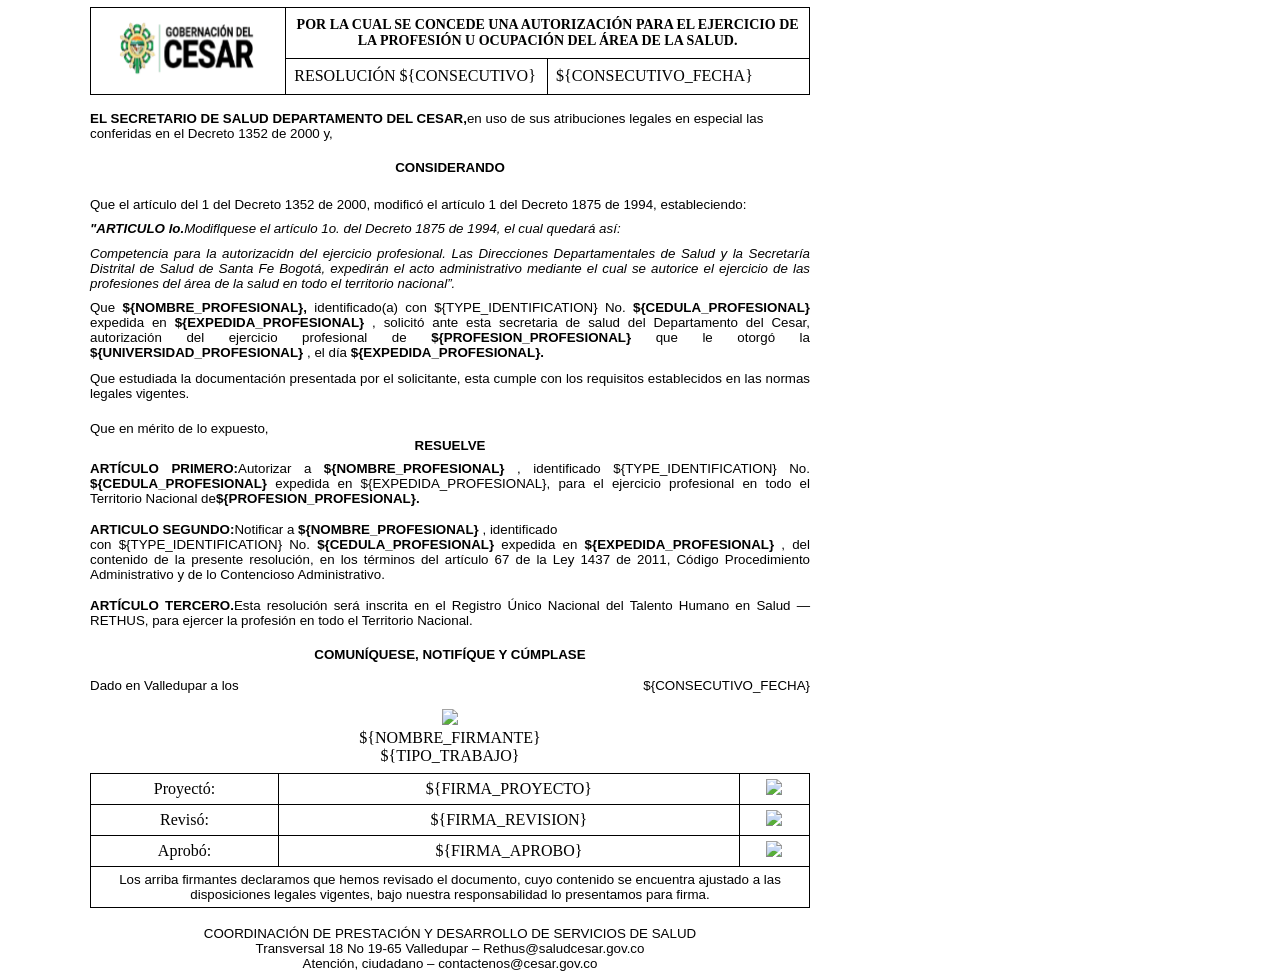
==== resources/templates/certificate/plantilla_certificado_rethus.html @ aa71cb9e "feat: remove nO of template" ====
<!DOCTYPE html>
<html lang="en">

<head>
    <meta charset="UTF-8">
</head>
<style>
    * {
        margin: 0;
        padding: 0;
        text-indent: 0
    }

    h3 {
        color: #000;
        font-family: Arial, sans-serif;
        font-style: normal;
        font-weight: 700;
        text-decoration: none;
        font-size: 10pt
    }

    .p,
    p {
        color: #000;
        font-family: Arial, sans-serif;
        font-style: normal;
        font-weight: 400;
        text-decoration: none;
        font-size: 10pt;
        margin: 0
    }

    table {
        width: 100%;
        border-collapse: collapse
    }

    td,
    th {
        border: 1px solid #000;
        padding: 5px;
        text-align: center
    }
</style>

<body style="padding:7px 90px;box-sizing:border-box;text-align:center;max-width:900px">
    <table style="width:100%;border:1px solid #000;border-collapse:collapse;table-layout:fixed">
        <tr>
            <td style="width:20%;text-align:center;border:1px solid #000;vertical-align:middle;padding:8px" rowspan="2">
                <img src="[data-uri]"
                    height="100%" width="80%">
            </td>
            <td style="width:60%;text-align:center;border:1px solid #000;vertical-align:middle;padding:8px;font-size:14px;font-weight:700"
                colspan="2">POR LA CUAL SE CONCEDE UNA AUTORIZACIÓN PARA EL EJERCICIO DE LA PROFESIÓN U OCUPACIÓN DEL
                ÁREA DE LA SALUD.</td>
        </tr>
        <tr>
            <td style="width:30%;text-align:left;border:1px solid #000;vertical-align:middle;padding:8px">RESOLUCIÓN
                ${CONSECUTIVO}</td>
            <td style="width:30%;text-align:left;border:1px solid #000;vertical-align:middle;padding:8px">
                ${CONSECUTIVO_FECHA}</td>
        </tr>
    </table>
    <div style="padding-top:1rem;text-align:left">
        <p><b>EL SECRETARIO DE SALUD DEPARTAMENTO DEL CESAR,</b>en uso de sus atribuciones legales en especial las
            conferidas en el Decreto 1352 de 2000 y,</p><br>
    </div>
    <div style="padding-top:.1rem">
        <h3>CONSIDERANDO</h3><br>
    </div>
    <div style="padding-top:.2rem;text-align:left">
        <p>Que el artículo del 1 del Decreto 1352 de 2000, modificó el artículo 1 del Decreto 1875 de 1994,
            estableciendo:</p>
    </div>
    <div style="text-align:left;padding-top:.6rem">
        <p><i><b>"ARTICULO lo.</b>Modiflquese el artículo 1o. del Decreto 1875 de 1994, el cual quedará así:</i></p>
    </div>
    <div style="text-align:left;padding-top:.6rem">
        <p style="text-align:justify"><i>Competencia para la autorizacidn del ejercicio profesional. Las Direcciones
                Departamentales de Salud y la Secretaría Distrital de Salud de Santa Fe Bogotá, expedirán el acto
                administrativo mediante el cual se autorice el ejercicio de las profesiones del área de la salud en todo
                el territorio nacional”.</i></p>
    </div>
    <div style="text-align:justify;padding-top:.6rem">
        <p>Que<b> ${NOMBRE_PROFESIONAL}, </b>identificado(a) con ${TYPE_IDENTIFICATION}
            No.<strong> ${CEDULA_PROFESIONAL} </strong>expedida en<strong> ${EXPEDIDA_PROFESIONAL} </strong>, solicitó
            ante
            esta secretaria de salud del Departamento del Cesar, autorización del ejercicio profesional
            de<strong> ${PROFESION_PROFESIONAL} </strong>que le otorgó la<strong> ${UNIVERSIDAD_PROFESIONAL} </strong>,
            el
            día<strong> ${EXPEDIDA_PROFESIONAL}. </strong></p>
    </div>
    <div style="text-align:justify;padding-top:.7rem">
        <p>Que estudiada la documentación presentada por el solicitante, esta cumple con los requisitos establecidos en
            las normas legales vigentes.</p><br>
    </div>
    <div style="text-align:left;padding-top:.1rem">
        <p>Que en mérito de lo expuesto,</p>
    </div>
    <div style="padding-top:.1rem">
        <h3>RESUELVE</h3>
    </div>
    <div style="text-align:justify;padding-top:.5rem">
        <p><strong>ARTÍCULO PRIMERO:</strong>Autorizar a<strong> ${NOMBRE_PROFESIONAL} </strong>, identificado
            ${TYPE_IDENTIFICATION} No.<strong> ${CEDULA_PROFESIONAL} </strong>expedida en ${EXPEDIDA_PROFESIONAL}, para
            el
            ejercicio profesional en todo el Territorio Nacional de<strong>${PROFESION_PROFESIONAL}.</strong></p>
    </div>
    <div style="text-align:justify;padding-top:1rem">
        <p><strong>ARTICULO SEGUNDO:</strong>Notificar a<strong> ${NOMBRE_PROFESIONAL} </strong>, identificado</p>
    </div>
    <div style="text-align:justify">
        <p>con ${TYPE_IDENTIFICATION} No.<strong> ${CEDULA_PROFESIONAL} </strong>expedida
            en<strong> ${EXPEDIDA_PROFESIONAL} </strong>, del contenido de la presente resolución, en los términos del
            artículo 67 de la Ley 1437 de 2011, Código Procedimiento Administrativo y de lo Contencioso Administrativo.
        </p>
    </div>
    <div style="text-align:justify;padding-top:1rem">
        <p><strong>ARTÍCULO TERCERO.</strong>Esta resolución será inscrita en el Registro Único Nacional del Talento
            Humano en Salud —RETHUS, para ejercer la profesión en todo el Territorio Nacional.</p><br>
    </div>
    <div style="padding-top:.1rem">
        <h3>COMUNÍQUESE, NOTIFÍQUE Y CÚMPLASE</h3>
    </div>
    <div style="overflow:hidden;padding-top:1rem">
        <p style="float:left">Dado en Valledupar a los</p>
        <p style="float:right"> ${CONSECUTIVO_FECHA} </p>
    </div>
    <div style="text-align:center;padding-top:1rem">
        <div><img src="${FIRMA_PRINCIPAL}"></div>
        <div>${NOMBRE_FIRMANTE}</div>
        <div>${TIPO_TRABAJO}</div>
    </div>
    <div style="padding-top:.5rem">
        <table style="width:100%;border-collapse:collapse">
            <tr>
                <td>Proyectó:</td>
                <td>${FIRMA_PROYECTO}</td>
                <td><img src="${FIRMA_1}">
            <tr>
                <td>Revisó:</td>
                <td>${FIRMA_REVISION}</td>
                <td><img src="${FIRMA_2}">
            <tr>
                <td>Aprobó:</td>
                <td>${FIRMA_APROBO}</td>
                <td><img src="${FIRMA_3}">
            <tr>
                <td colspan="3">
                    <p>Los arriba firmantes declaramos que hemos revisado el documento, cuyo contenido se encuentra
                        ajustado a las disposiciones legales vigentes, bajo nuestra responsabilidad lo presentamos para
                        firma.</p>
                </td>
            </tr>
            </td>
            </tr>
            </td>
            </tr>
            </td>
            </tr>
        </table>
    </div><br>
    <div style="text-align:center;padding-top:.0.5rem">
        <div>
            <p>COORDINACIÓN DE PRESTACIÓN Y DESARROLLO DE SERVICIOS DE SALUD</p>
        </div>
        <div>
            <p>Transversal 18 No 19-65 Valledupar – Rethus@saludcesar.gov.co</p>
        </div>
    </div>
    <div>
        <p>Atención, ciudadano – contactenos@cesar.gov.co</p>
    </div>
    </div>
</body>

</html>
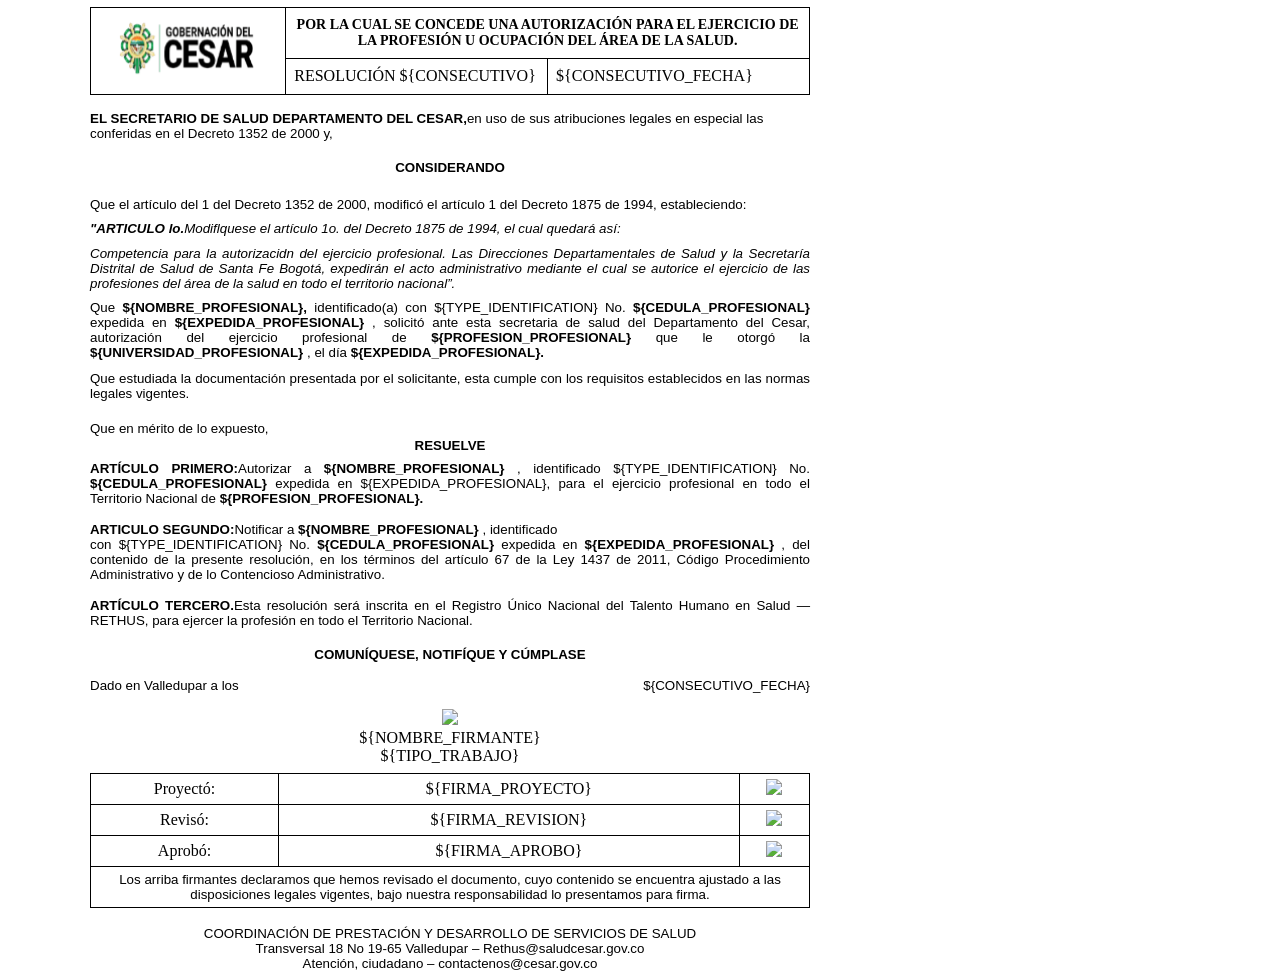
==== commit 1e5f8b83: "feat: update validation" ====
--- a/resources/templates/certificate/plantilla_certificado_rethus.html
+++ b/resources/templates/certificate/plantilla_certificado_rethus.html
@@ -105,7 +105,7 @@
         <p><strong>ARTÍCULO PRIMERO:</strong>Autorizar a<strong> ${NOMBRE_PROFESIONAL} </strong>, identificado
             ${TYPE_IDENTIFICATION} No.<strong> ${CEDULA_PROFESIONAL} </strong>expedida en ${EXPEDIDA_PROFESIONAL}, para
             el
-            ejercicio profesional en todo el Territorio Nacional de<strong>${PROFESION_PROFESIONAL}.</strong></p>
+            ejercicio profesional en todo el Territorio Nacional de <strong>${PROFESION_PROFESIONAL}.</strong></p>
     </div>
     <div style="text-align:justify;padding-top:1rem">
         <p><strong>ARTICULO SEGUNDO:</strong>Notificar a<strong> ${NOMBRE_PROFESIONAL} </strong>, identificado</p>
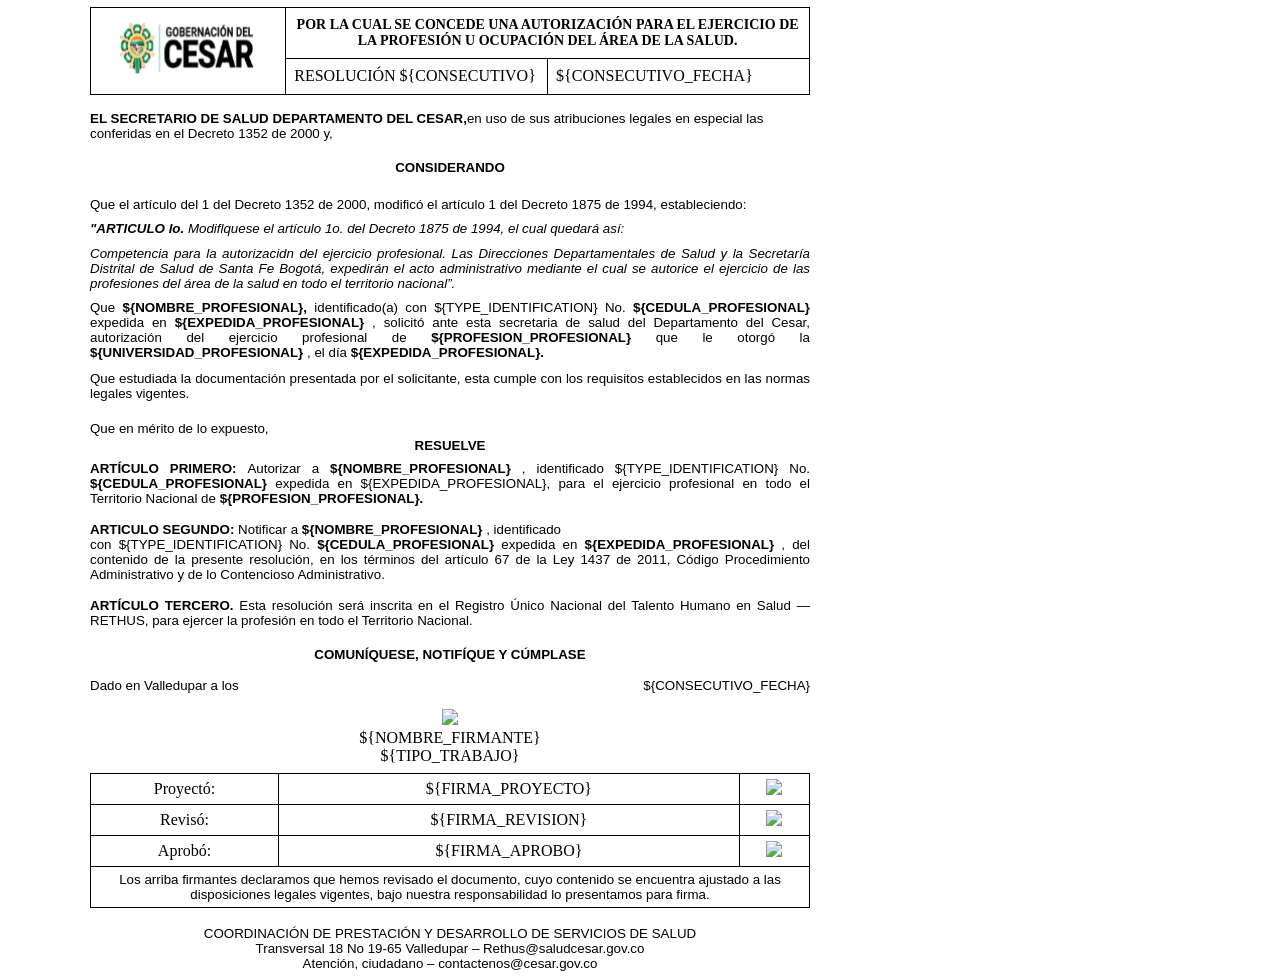
==== commit fc89faab: "fix: correct formatting and spacing in certificate template" ====
--- a/resources/templates/certificate/plantilla_certificado_rethus.html
+++ b/resources/templates/certificate/plantilla_certificado_rethus.html
@@ -74,7 +74,7 @@
             estableciendo:</p>
     </div>
     <div style="text-align:left;padding-top:.6rem">
-        <p><i><b>"ARTICULO lo.</b>Modiflquese el artículo 1o. del Decreto 1875 de 1994, el cual quedará así:</i></p>
+        <p><i><b>"ARTICULO lo.</b> Modiflquese el artículo 1o. del Decreto 1875 de 1994, el cual quedará así:</i></p>
     </div>
     <div style="text-align:left;padding-top:.6rem">
         <p style="text-align:justify"><i>Competencia para la autorizacidn del ejercicio profesional. Las Direcciones
@@ -102,22 +102,22 @@
         <h3>RESUELVE</h3>
     </div>
     <div style="text-align:justify;padding-top:.5rem">
-        <p><strong>ARTÍCULO PRIMERO:</strong>Autorizar a<strong> ${NOMBRE_PROFESIONAL} </strong>, identificado
+        <p><strong> ARTÍCULO PRIMERO: </strong>Autorizar a<strong> ${NOMBRE_PROFESIONAL} </strong>, identificado
             ${TYPE_IDENTIFICATION} No.<strong> ${CEDULA_PROFESIONAL} </strong>expedida en ${EXPEDIDA_PROFESIONAL}, para
             el
             ejercicio profesional en todo el Territorio Nacional de <strong>${PROFESION_PROFESIONAL}.</strong></p>
     </div>
     <div style="text-align:justify;padding-top:1rem">
-        <p><strong>ARTICULO SEGUNDO:</strong>Notificar a<strong> ${NOMBRE_PROFESIONAL} </strong>, identificado</p>
+        <p><strong> ARTICULO SEGUNDO:</strong> Notificar a<strong> ${NOMBRE_PROFESIONAL} </strong>, identificado</p>
     </div>
     <div style="text-align:justify">
         <p>con ${TYPE_IDENTIFICATION} No.<strong> ${CEDULA_PROFESIONAL} </strong>expedida
-            en<strong> ${EXPEDIDA_PROFESIONAL} </strong>, del contenido de la presente resolución, en los términos del
+            en <strong> ${EXPEDIDA_PROFESIONAL} </strong>, del contenido de la presente resolución, en los términos del
             artículo 67 de la Ley 1437 de 2011, Código Procedimiento Administrativo y de lo Contencioso Administrativo.
         </p>
     </div>
     <div style="text-align:justify;padding-top:1rem">
-        <p><strong>ARTÍCULO TERCERO.</strong>Esta resolución será inscrita en el Registro Único Nacional del Talento
+        <p><strong>ARTÍCULO TERCERO.</strong> Esta resolución será inscrita en el Registro Único Nacional del Talento
             Humano en Salud —RETHUS, para ejercer la profesión en todo el Territorio Nacional.</p><br>
     </div>
     <div style="padding-top:.1rem">
@@ -128,7 +128,7 @@
         <p style="float:right"> ${CONSECUTIVO_FECHA} </p>
     </div>
     <div style="text-align:center;padding-top:1rem">
-        <div><img src="${FIRMA_PRINCIPAL}"></div>
+        <div><img width="130" src="data:image/png;base64,${FIRMA_PRINCIPAL}"></div>
         <div>${NOMBRE_FIRMANTE}</div>
         <div>${TIPO_TRABAJO}</div>
     </div>
@@ -137,15 +137,15 @@
             <tr>
                 <td>Proyectó:</td>
                 <td>${FIRMA_PROYECTO}</td>
-                <td><img src="${FIRMA_1}">
+                <td><img width="60" src="data:image/png;base64,${FIRMA_1}">
             <tr>
                 <td>Revisó:</td>
                 <td>${FIRMA_REVISION}</td>
-                <td><img src="${FIRMA_2}">
+                <td><img width="60" src="data:image/png;base64,${FIRMA_2}">
             <tr>
                 <td>Aprobó:</td>
                 <td>${FIRMA_APROBO}</td>
-                <td><img src="${FIRMA_3}">
+                <td><img width="60" src="data:image/png;base64,${FIRMA_3}">
             <tr>
                 <td colspan="3">
                     <p>Los arriba firmantes declaramos que hemos revisado el documento, cuyo contenido se encuentra
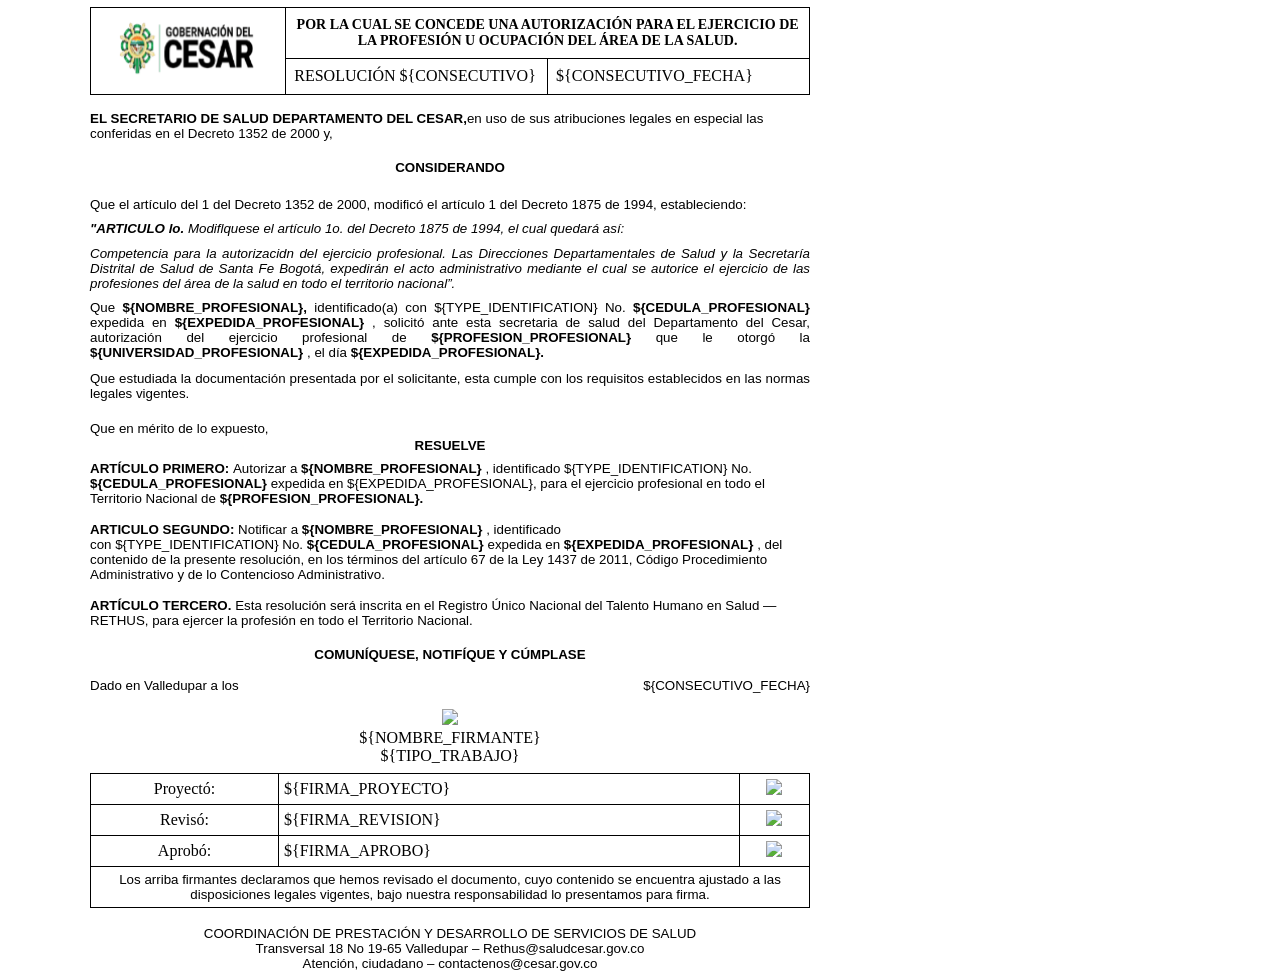
==== commit 92f9c251: "feat: add SignaturePositionType to digital signature models and update related logic" ====
--- a/resources/templates/certificate/plantilla_certificado_rethus.html
+++ b/resources/templates/certificate/plantilla_certificado_rethus.html
@@ -101,22 +101,22 @@
     <div style="padding-top:.1rem">
         <h3>RESUELVE</h3>
     </div>
-    <div style="text-align:justify;padding-top:.5rem">
+    <div style="text-align:start;padding-top:.5rem">
         <p><strong> ARTÍCULO PRIMERO: </strong>Autorizar a<strong> ${NOMBRE_PROFESIONAL} </strong>, identificado
             ${TYPE_IDENTIFICATION} No.<strong> ${CEDULA_PROFESIONAL} </strong>expedida en ${EXPEDIDA_PROFESIONAL}, para
             el
             ejercicio profesional en todo el Territorio Nacional de <strong>${PROFESION_PROFESIONAL}.</strong></p>
     </div>
-    <div style="text-align:justify;padding-top:1rem">
+    <div style="text-align:start;padding-top:1rem">
         <p><strong> ARTICULO SEGUNDO:</strong> Notificar a<strong> ${NOMBRE_PROFESIONAL} </strong>, identificado</p>
     </div>
-    <div style="text-align:justify">
+    <div style="text-align:start">
         <p>con ${TYPE_IDENTIFICATION} No.<strong> ${CEDULA_PROFESIONAL} </strong>expedida
             en <strong> ${EXPEDIDA_PROFESIONAL} </strong>, del contenido de la presente resolución, en los términos del
             artículo 67 de la Ley 1437 de 2011, Código Procedimiento Administrativo y de lo Contencioso Administrativo.
         </p>
     </div>
-    <div style="text-align:justify;padding-top:1rem">
+    <div style="text-align:start;padding-top:1rem">
         <p><strong>ARTÍCULO TERCERO.</strong> Esta resolución será inscrita en el Registro Único Nacional del Talento
             Humano en Salud —RETHUS, para ejercer la profesión en todo el Territorio Nacional.</p><br>
     </div>
@@ -136,15 +136,15 @@
         <table style="width:100%;border-collapse:collapse">
             <tr>
                 <td>Proyectó:</td>
-                <td>${FIRMA_PROYECTO}</td>
+                <td style="text-align: start;">${FIRMA_PROYECTO}</td>
                 <td><img width="60" src="data:image/png;base64,${FIRMA_1}">
             <tr>
                 <td>Revisó:</td>
-                <td>${FIRMA_REVISION}</td>
+                <td style="text-align: start;">${FIRMA_REVISION}</td>
                 <td><img width="60" src="data:image/png;base64,${FIRMA_2}">
             <tr>
                 <td>Aprobó:</td>
-                <td>${FIRMA_APROBO}</td>
+                <td style="text-align: start;">${FIRMA_APROBO}</td>
                 <td><img width="60" src="data:image/png;base64,${FIRMA_3}">
             <tr>
                 <td colspan="3">
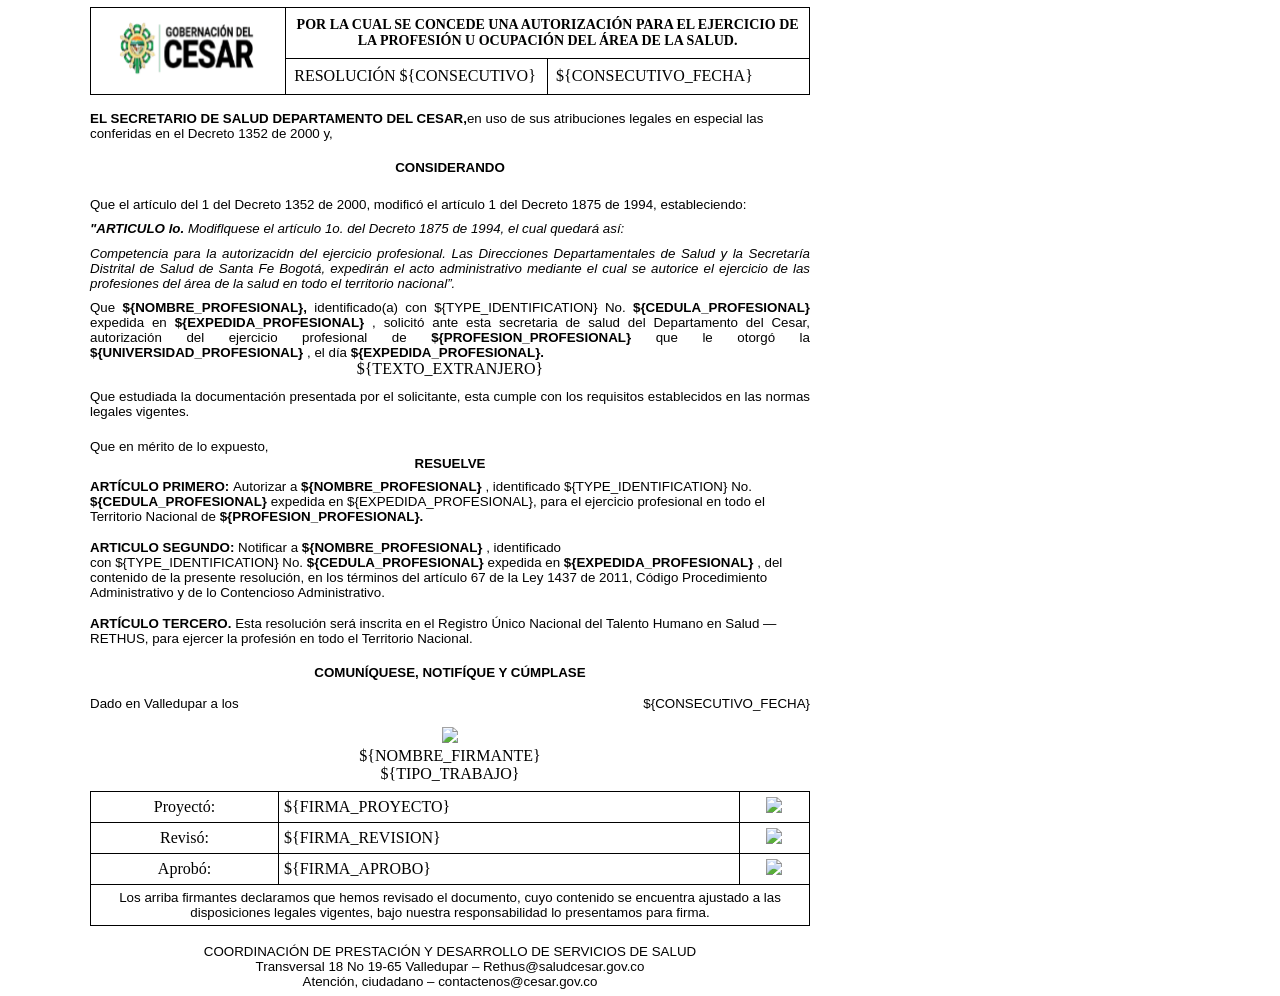
==== commit 9f712031: "feat: add foreign text field to TemplateDto and update HTML template for certificate" ====
--- a/resources/templates/certificate/plantilla_certificado_rethus.html
+++ b/resources/templates/certificate/plantilla_certificado_rethus.html
@@ -91,6 +91,9 @@
             el
             día<strong> ${EXPEDIDA_PROFESIONAL}. </strong></p>
     </div>
+
+    ${TEXTO_EXTRANJERO}
+
     <div style="text-align:justify;padding-top:.7rem">
         <p>Que estudiada la documentación presentada por el solicitante, esta cumple con los requisitos establecidos en
             las normas legales vigentes.</p><br>
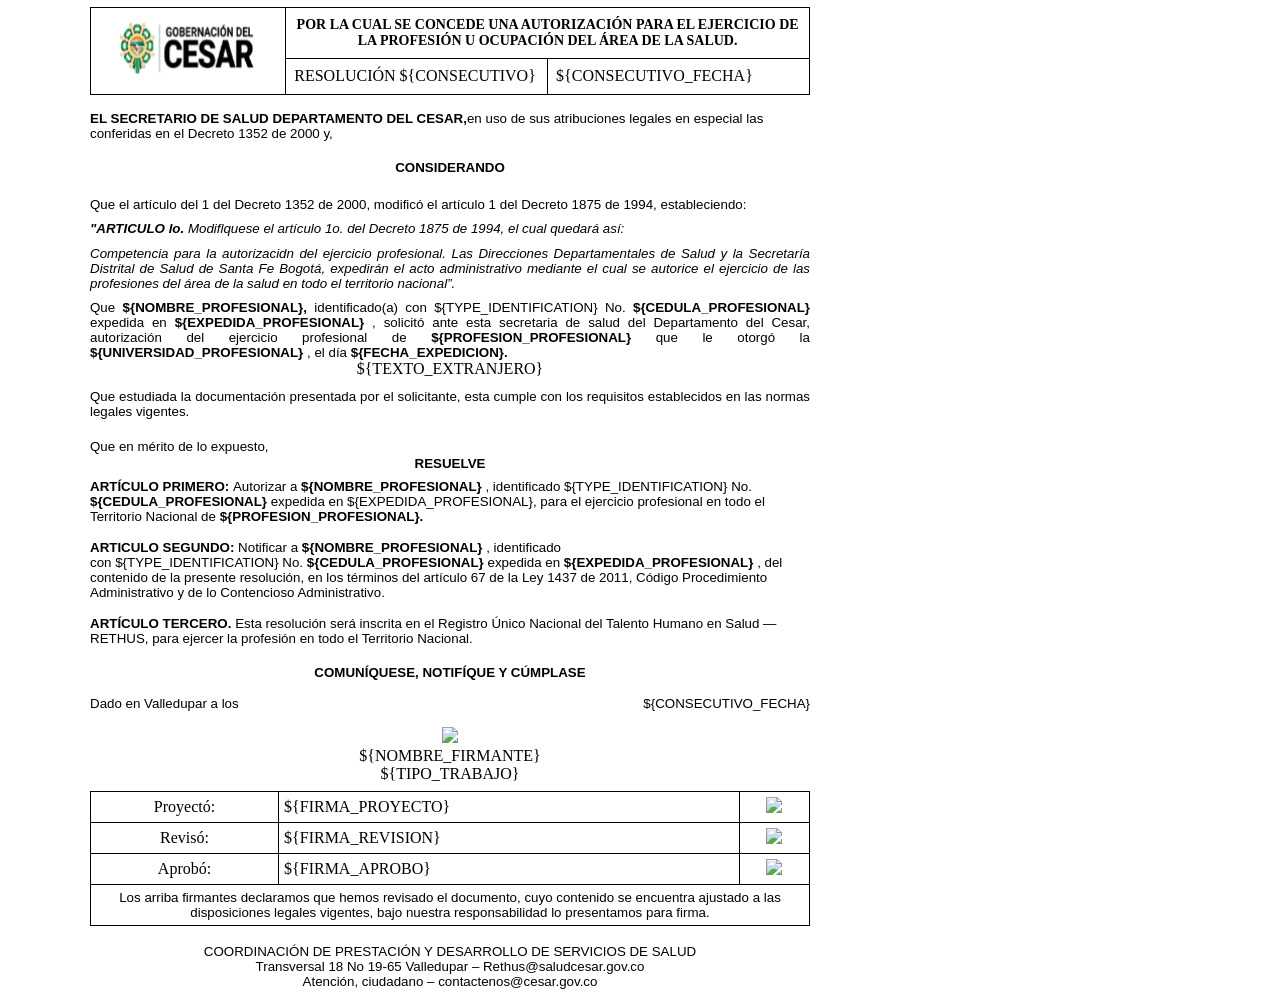
==== commit 3468c493: "feat: add FECHA_EXPEDICION to templates and update related references" ====
--- a/resources/templates/certificate/plantilla_certificado_rethus.html
+++ b/resources/templates/certificate/plantilla_certificado_rethus.html
@@ -89,7 +89,7 @@
             esta secretaria de salud del Departamento del Cesar, autorización del ejercicio profesional
             de<strong> ${PROFESION_PROFESIONAL} </strong>que le otorgó la<strong> ${UNIVERSIDAD_PROFESIONAL} </strong>,
             el
-            día<strong> ${EXPEDIDA_PROFESIONAL}. </strong></p>
+            día<strong> ${FECHA_EXPEDICION}. </strong></p>
     </div>
 
     ${TEXTO_EXTRANJERO}
